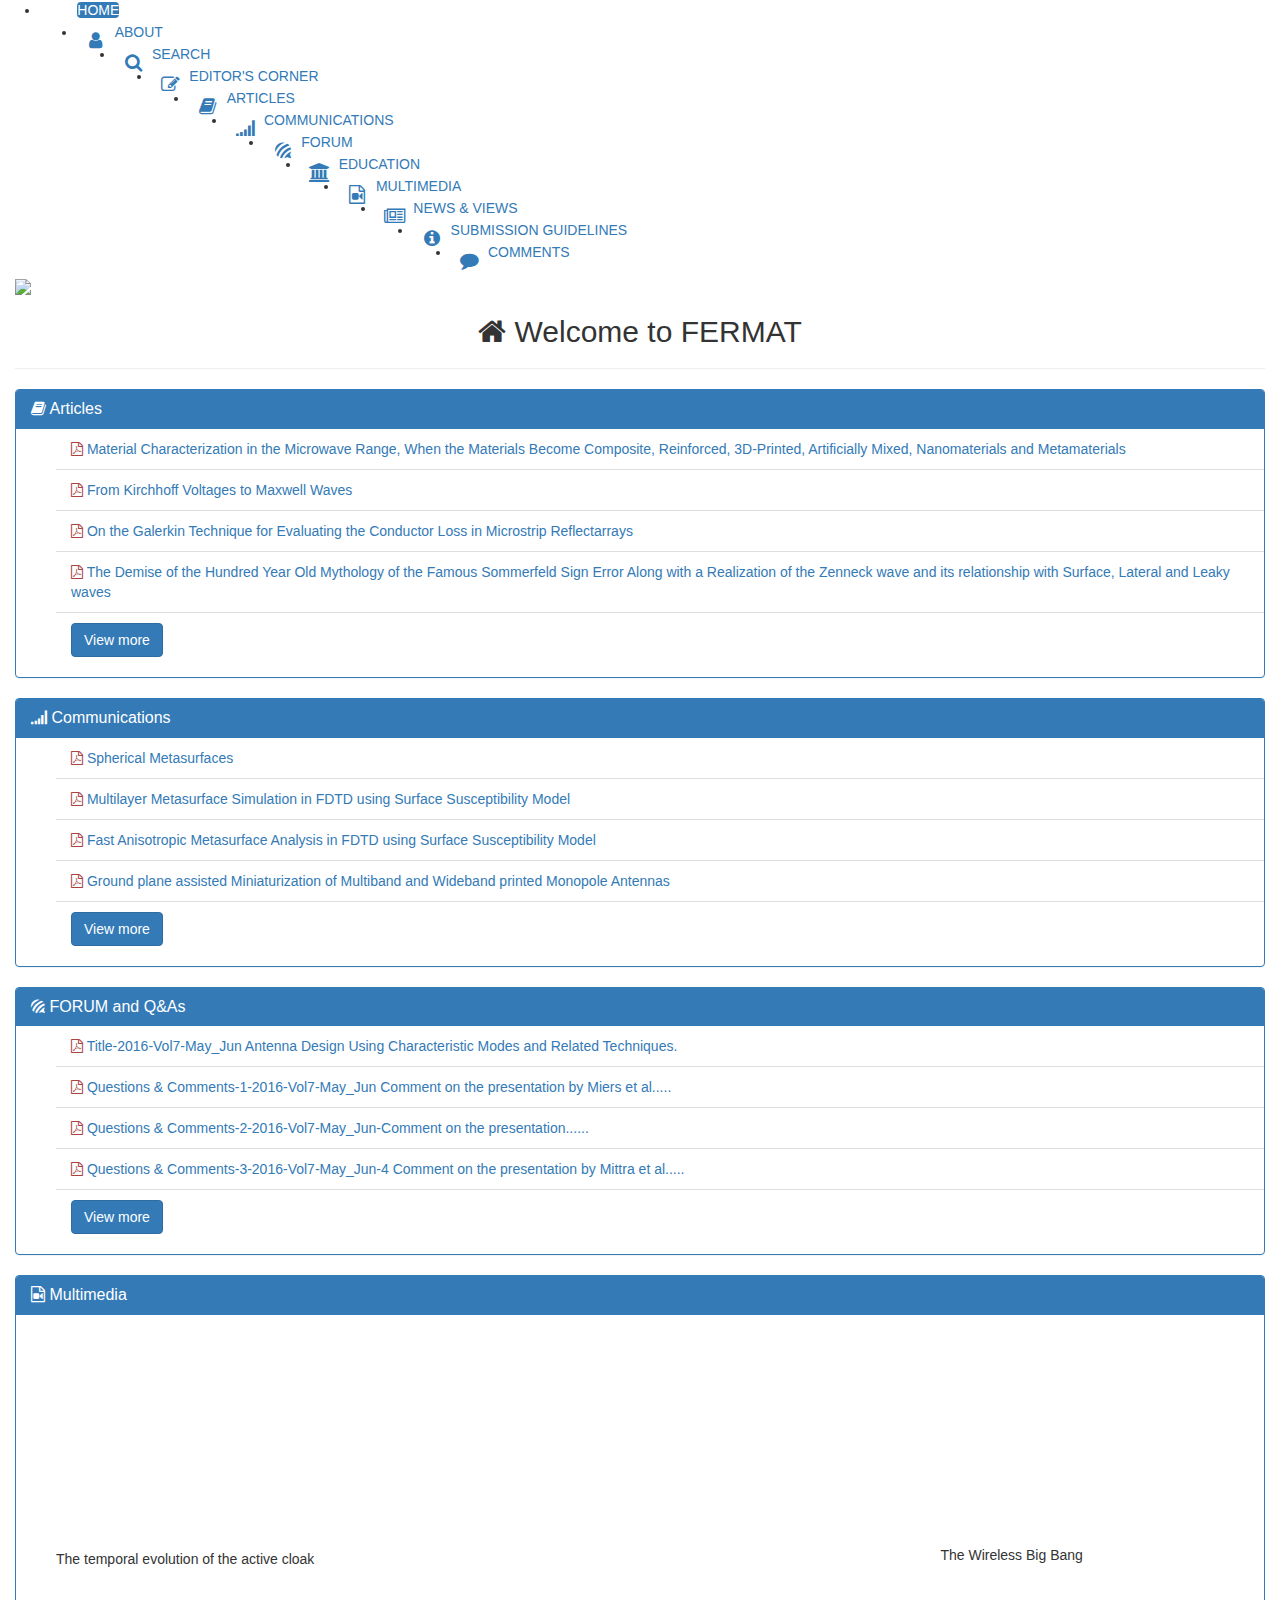
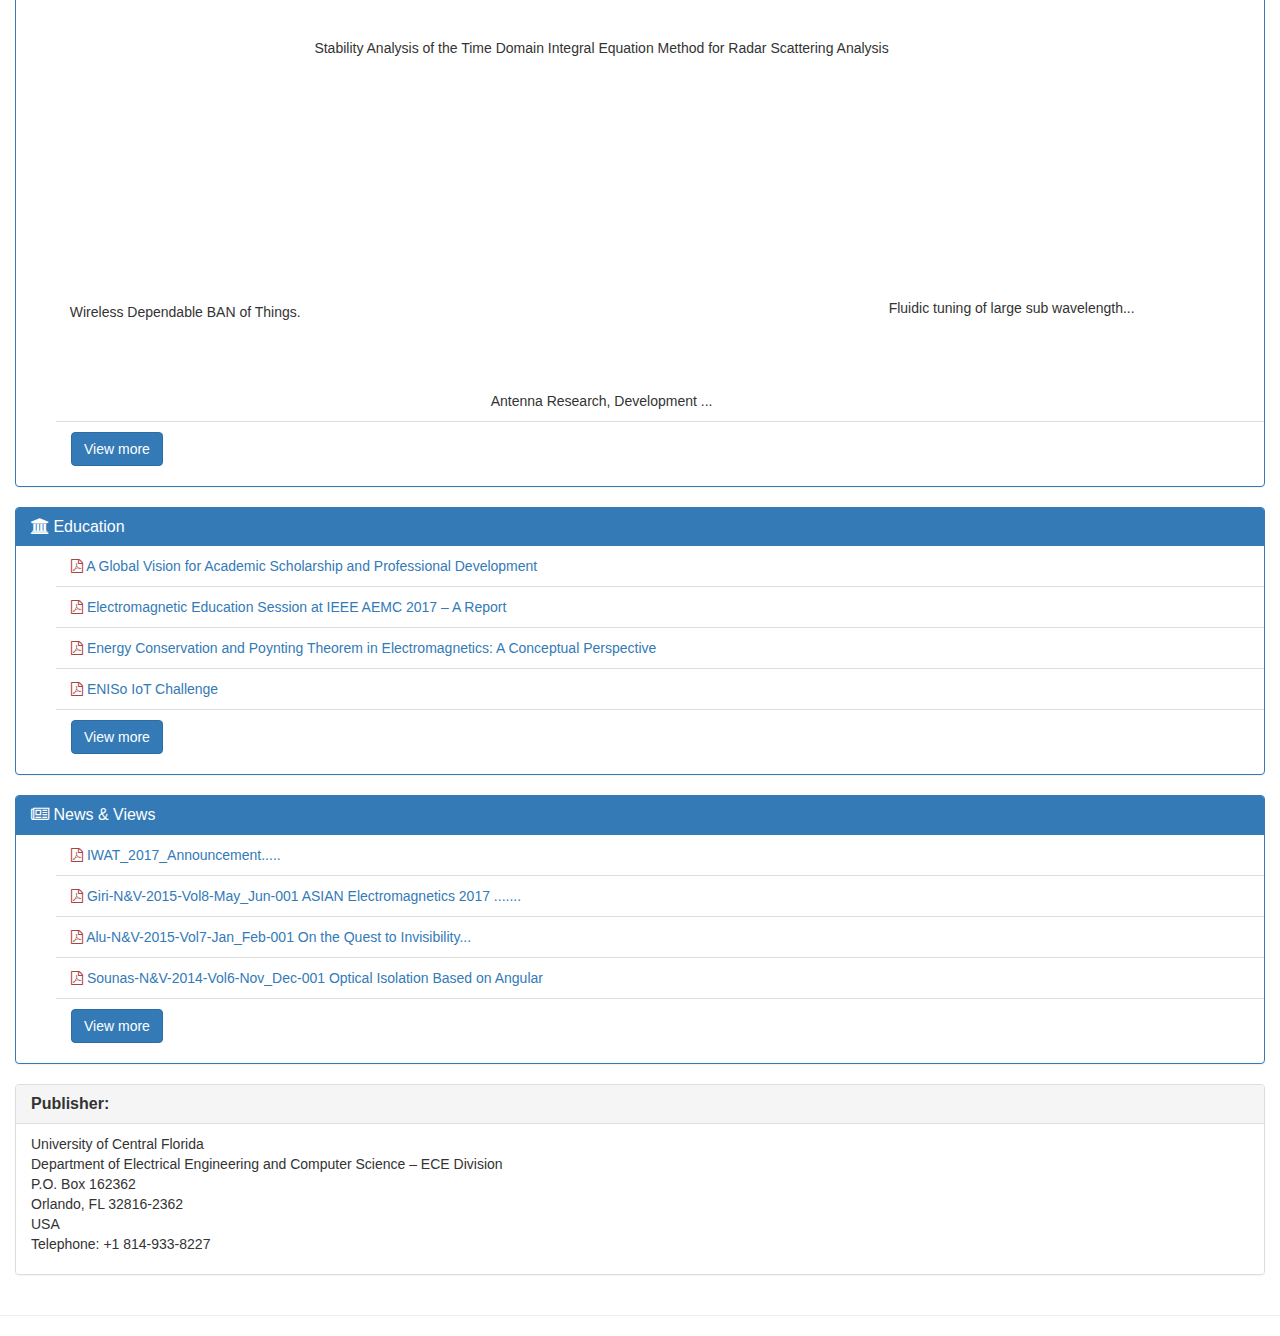
==== index.html @ 54c48429 "Update index.html" ====
<!doctype html>
<html lang="en">
  <head>
   <title>Home | Fermat</title>
   <link rel="stylesheet" href="https://maxcdn.bootstrapcdn.com/font-awesome/4.5.0/css/font-awesome.min.css">
   <link rel="stylesheet" href="https://maxcdn.bootstrapcdn.com/bootstrap/3.3.5/css/bootstrap.min.css">
   <link rel="stylesheet" href="/sample/css/style.css">
   <script src="https://cdnjs.cloudflare.com/ajax/libs/jquery/2.1.3/jquery.min.js"></script>
   <script src="https://maxcdn.bootstrapcdn.com/bootstrap/3.3.5/js/bootstrap.min.js"></script>

   <script>
    $(function(){
      $("#inc-side-nav").load("/sample/includes/side-nav.html"); 
	  $("#inc-top-nav").load("/sample/includes/top-nav.html");
	  $("#inc-footer").load("/sample/includes/footer.html");
	  
    });
  </script>	  
</head>

<body>
   <div id="inc-top-nav"></div>
   <div id="wrapper">
            <!-- Sidebar -->
      <div id="sidebar-wrapper">
         <ul class="sidebar-nav nav-pills nav-stacked" id="menu">
            <li class="active">
               <a href="#"><span class="fa-stack fa-lg pull-left"><i class="fa fa-dashboard fa-stack-1x "></i></span> HOME</a>
            </li>
            <li>
               <a href="#"><span class="fa-stack fa-lg pull-left"><i class="fa fa-user fa-stack-1x "></i></span>ABOUT</a>
            </li>
            <li>
               <a href="#"><span class="fa-stack fa-lg pull-left"><i class="fa fa-search fa-stack-1x "></i></span>SEARCH</a>
            </li>
            <li>
               <a href="#"> <span class="fa-stack fa-lg pull-left"><i class="fa fa-edit fa-stack-1x "></i></span>EDITOR'S CORNER</a>
            </li>
            <li>
               <a href="/sample/articles/"><span class="fa-stack fa-lg pull-left"><i class="fa fa-book fa-stack-1x "></i></span>ARTICLES</a>
            </li>
            <li>
               <a href="#"><span class="fa-stack fa-lg pull-left"><i class="fa fa-signal fa-stack-1x "></i></span>COMMUNICATIONS</a>
            </li>
            <li>
               <a href="#"><span class="fa-stack fa-lg pull-left"><i class="fa fa-forumbee fa-stack-1x "></i></span>FORUM</a>
            </li>
			<li>
               <a href="#"><span class="fa-stack fa-lg pull-left"><i class="fa fa-institution fa-stack-1x "></i></span>EDUCATION</a>
            </li>
			<li>
               <a href="#"><span class="fa-stack fa-lg pull-left"><i class="fa fa-file-video-o fa-stack-1x "></i></span>MULTIMEDIA</a>
            </li>
			<li>
               <a href="#"><span class="fa-stack fa-lg pull-left"><i class="fa fa-newspaper-o fa-stack-1x "></i></span>NEWS & VIEWS</a>
            </li>
			<li>
               <a href="#"><span class="fa-stack fa-lg pull-left"><i class="fa fa-info-circle fa-stack-1x "></i></span>SUBMISSION GUIDELINES</a>
            </li>
			<li>
               <a href="#"><span class="fa-stack fa-lg pull-left"><i class="fa fa-comment fa-stack-1x "></i></span>COMMENTS</a>
            </li>	
			
         </ul>
		
      </div>
      <!-- /#sidebar-wrapper -->
      <!-- Page Content -->
      <div id="page-content-wrapper">
         <div class="container-fluid xyz">
            <div class="row">
               <div class="col-lg-12 center-block text-center">                 
                  <img src="/sample/images/main-header.jpg" class="img-responsive center"/>
				   <h2 class="text-center"><i class="fa fa-home"></i> Welcome to FERMAT </h2>
				   <hr>
               </div>		   
			  
            </div>	

			<div class="row">
               <div class="col-lg-12">                 
				<div class="panel panel-primary panelBorderColor">
					<div class="panel-heading">
						<h1 class="panel-title"><span class="fa fa-book"></span> Articles</h1> 
					</div>
      
					<div class="list-group">					
						<ul>
							<li class="list-group-item"><i class="fa fa-file-pdf-o text-danger"></i> <a href="#">Material Characterization in the Microwave Range, When the Materials Become Composite, Reinforced, 3D-Printed, Artificially Mixed, Nanomaterials and Metamaterials</a></li>
							
							<li class="list-group-item"><i class="fa fa-file-pdf-o text-danger"></i> <a href="#">From Kirchhoff Voltages to Maxwell Waves</a></li>
							
							<li class="list-group-item"><i class="fa fa-file-pdf-o text-danger"></i> <a href="#">On the Galerkin Technique for Evaluating the Conductor Loss in Microstrip Reflectarrays</a></li>
							
							<li class="list-group-item"><i class="fa fa-file-pdf-o text-danger"></i> <a href="#">The Demise of the Hundred Year Old Mythology of the Famous Sommerfeld Sign Error Along with a Realization of the Zenneck wave and its relationship with Surface, Lateral and Leaky waves</a></li>
							
							<li class="list-group-item">
								<a href="#" class="btn btn-primary">View more</a>
							</li>
						</ul>
						
					</div>
				</div>
			   </div>
            </div>
			
			<div class="row">
               <div class="col-lg-12">                 
				<div class="panel panel-primary panelBorderColor">
					<div class="panel-heading">
						<h1 class="panel-title"><span class="fa fa-signal"></span> Communications</h1> 
					</div>
      
					<div class="list-group">					
						<ul>
							<li class="list-group-item"><i class="fa fa-file-pdf-o text-danger"></i> <a href="#">Spherical Metasurfaces</a></li>
							
							<li class="list-group-item"><i class="fa fa-file-pdf-o text-danger"></i> <a href="#">Multilayer Metasurface Simulation in FDTD using Surface Susceptibility Model</a></li>
							
							<li class="list-group-item"><i class="fa fa-file-pdf-o text-danger"></i> <a href="#">Fast Anisotropic Metasurface Analysis in FDTD using Surface Susceptibility Model</a></li>
							
							<li class="list-group-item"><i class="fa fa-file-pdf-o text-danger"></i> <a href="#">Ground plane assisted Miniaturization of Multiband and Wideband printed Monopole Antennas</a></li>
							
							<li class="list-group-item">
								<a class="btn btn-primary">View more</a>
							</li>
						</ul>
						
					</div>
				</div>
			   </div>
            </div>
			
			<div class="row">
               <div class="col-lg-12">                 
				<div class="panel panel-primary panelBorderColor">
					<div class="panel-heading">
						<h1 class="panel-title"><span class="fa fa-forumbee"></span> FORUM and Q&As</h1> 
					</div>
      
					<div class="list-group">					
						<ul>
							<li class="list-group-item"><i class="fa fa-file-pdf-o text-danger"></i> <a href="#">Title-2016-Vol7-May_Jun Antenna Design Using Characteristic Modes and Related Techniques.</a></li>
							
							<li class="list-group-item"><i class="fa fa-file-pdf-o text-danger"></i> <a href="#">Questions & Comments-1-2016-Vol7-May_Jun Comment on the presentation by Miers et al.....</a></li>
							
							<li class="list-group-item"><i class="fa fa-file-pdf-o text-danger"></i> <a href="#">Questions & Comments-2-2016-Vol7-May_Jun-Comment on the presentation......</a></li>
							
							<li class="list-group-item"><i class="fa fa-file-pdf-o text-danger"></i> <a href="#">Questions & Comments-3-2016-Vol7-May_Jun-4 Comment on the presentation by Mittra et al.....</a></li>
							
							<li class="list-group-item">
								<a class="btn btn-primary">View more</a>
							</li>
						</ul>
						
					</div>
				</div>
			   </div>
            </div>
			
			<div class="row">
               <div class="col-lg-12">                 
				<div class="panel panel-primary panelBorderColor">
					<div class="panel-heading">
						<h1 class="panel-title"><span class="fa fa-file-video-o"></span> Multimedia</h1> 
					</div>
      
					<div class="list-group">					
						<ul>
							<table>
								<tr>
									<td class="w-multimedia">
									<div class="embed-responsive embed-responsive-16by9">
										<iframe class="embed-responsive-item iframe-vid" src="https://www.youtube.com/embed/7t1hOnm6Vt0" allowfullscreen></iframe>
									</div>
									
									<p class="text-center">The temporal evolution of the active cloak</p>
									</td>
									
									<td class="w-multimedia">
									<div class="embed-responsive embed-responsive-16by9">
										<iframe class="embed-responsive-item iframe-vid" src="https://www.youtube.com/embed/tn6uRmQOqto" allowfullscreen></iframe>
									</div>
									
									<p class="text-center">Stability Analysis of the Time Domain Integral Equation Method for Radar Scattering Analysis</p>
									</td>
									
									<td class="w-multimedia">
									<div class="embed-responsive embed-responsive-16by9">
										<iframe class="embed-responsive-item iframe-vid" src="https://www.youtube.com/embed/TDu-PjO93_U" allowfullscreen></iframe>
									</div>
									
									<p class="text-center">The Wireless Big Bang</p>
									</td>
								</tr>
								
								<tr>
									<td class="w-multimedia">
									<div class="embed-responsive embed-responsive-16by9">
										<iframe class="embed-responsive-item iframe-vid" src="https://www.youtube.com/embed/S6xSAbGxc9M" allowfullscreen></iframe>
									</div>
									
									<p class="text-center">Wireless Dependable BAN of Things.</p>
									</td>
									
									<td class="w-multimedia">
									<div class="embed-responsive embed-responsive-16by9">
										<iframe class="embed-responsive-item iframe-vid" src="https://www.youtube.com/embed/JWnOXfRK3ko" allowfullscreen></iframe>
									</div>
									
									<p class="text-center">Antenna Research, Development ...</p>
									</td>
									
									<td class="w-multimedia">
									<div class="embed-responsive embed-responsive-16by9">
										<iframe class="embed-responsive-item iframe-vid" src="https://www.youtube.com/embed/tjZSQ34Ih3w" allowfullscreen></iframe>
									</div>
									
									<p class="text-center">Fluidic tuning of large sub wavelength...</p>
									</td>
								</tr>								
							</table>																		
							
							<li class="list-group-item">
								<a class="btn btn-primary">View more</a>
							</li>
						</ul>
						
					</div>
				</div>
			   </div>
            </div>
			
			<div class="row">
               <div class="col-lg-12">                 
				<div class="panel panel-primary panelBorderColor">
					<div class="panel-heading">
						<h1 class="panel-title"><span class="fa fa-institution"></span> Education</h1> 
					</div>
      
					<div class="list-group">					
						<ul>
							<li class="list-group-item"><i class="fa fa-file-pdf-o text-danger"></i> <a href="#">A Global Vision for Academic Scholarship and Professional Development</a></li>
							
							<li class="list-group-item"><i class="fa fa-file-pdf-o text-danger"></i> <a href="#">Electromagnetic Education Session at IEEE AEMC 2017 – A Report</a></li>
							
							<li class="list-group-item"><i class="fa fa-file-pdf-o text-danger"></i> <a href="#">Energy Conservation and Poynting Theorem in Electromagnetics: A Conceptual Perspective</a></li>
							
							<li class="list-group-item"><i class="fa fa-file-pdf-o text-danger"></i> <a href="#">ENISo IoT Challenge</a></li>
							
							<li class="list-group-item">
								<a class="btn btn-primary">View more</a>
							</li>
						</ul>
						
					</div>
				</div>
			   </div>
            </div>
			
			<div class="row">
               <div class="col-lg-12">                 
				<div class="panel panel-primary panelBorderColor">
					<div class="panel-heading">
						<h1 class="panel-title"><span class="fa fa-newspaper-o"></span> News & Views</h1> 
					</div>
      
					<div class="list-group">					
						<ul>
							<li class="list-group-item"><i class="fa fa-file-pdf-o text-danger"></i> <a href="#">IWAT_2017_Announcement.....</a></li>
							
							<li class="list-group-item"><i class="fa fa-file-pdf-o text-danger"></i> <a href="#">Giri-N&V-2015-Vol8-May_Jun-001 ASIAN Electromagnetics 2017 .......</a></li>
							
							<li class="list-group-item"><i class="fa fa-file-pdf-o text-danger"></i> <a href="#">Alu-N&V-2015-Vol7-Jan_Feb-001 On the Quest to Invisibility...</a></li>
							
							<li class="list-group-item"><i class="fa fa-file-pdf-o text-danger"></i> <a href="#">Sounas-N&V-2014-Vol6-Nov_Dec-001 Optical Isolation Based on Angular</a></li>
							
							<li class="list-group-item">
								<a class="btn btn-primary">View more</a>
							</li>
						</ul>
						
					</div>
				</div>
			   </div>
            </div>
			
			<div class="row">
               <div class="col-lg-12">                 
				<div class="panel panel-default">
					<div class="panel-heading">
						<h1 class="panel-title"> <strong>Publisher:</strong></h1> 
					</div>
      
					<div class="list-group">
					<li class="list-group-item">					
						<p>University of Central Florida <br>
						Department of Electrical Engineering and Computer Science – ECE Division <br>
						P.O. Box 162362 <br>
						Orlando, FL 32816-2362 <br>
						USA <br>
						Telephone: +1 814-933-8227 <br>
						</p>
					</li>
					</div>
				</div>
			   </div>
			</div>
			
            </div>
         </div>		 
		 
		 <hr>		 
      </div>
      <!-- /#page-content-wrapper -->
	  
	   <div id="inc-footer"></div>
   </div>
   <!-- /#wrapper -->
   <!-- jQuery -->

</body>
   <script>	
   $("#menu-toggle").click(function(e) {
   e.preventDefault();
   $("#wrapper").toggleClass("toggled");
});
$("#menu-toggle-2").click(function(e) {
   e.preventDefault();
   $("#wrapper").toggleClass("toggled-2");
   $('#menu ul').hide();
});

function initMenu() {
   $('#menu ul').hide();
   $('#menu ul').children('.current').parent().show();
   //$('#menu ul:first').show();
   $('#menu li a').click(
      function() {
         var checkElement = $(this).next();
         if ((checkElement.is('ul')) && (checkElement.is(':visible'))) {
            return false;
         }
         if ((checkElement.is('ul')) && (!checkElement.is(':visible'))) {
            $('#menu ul:visible').slideUp('normal');
            checkElement.slideDown('normal');
            return false;
         }
      }
   );
}
$(document).ready(function() {
   initMenu();
});
   </script>
</html>
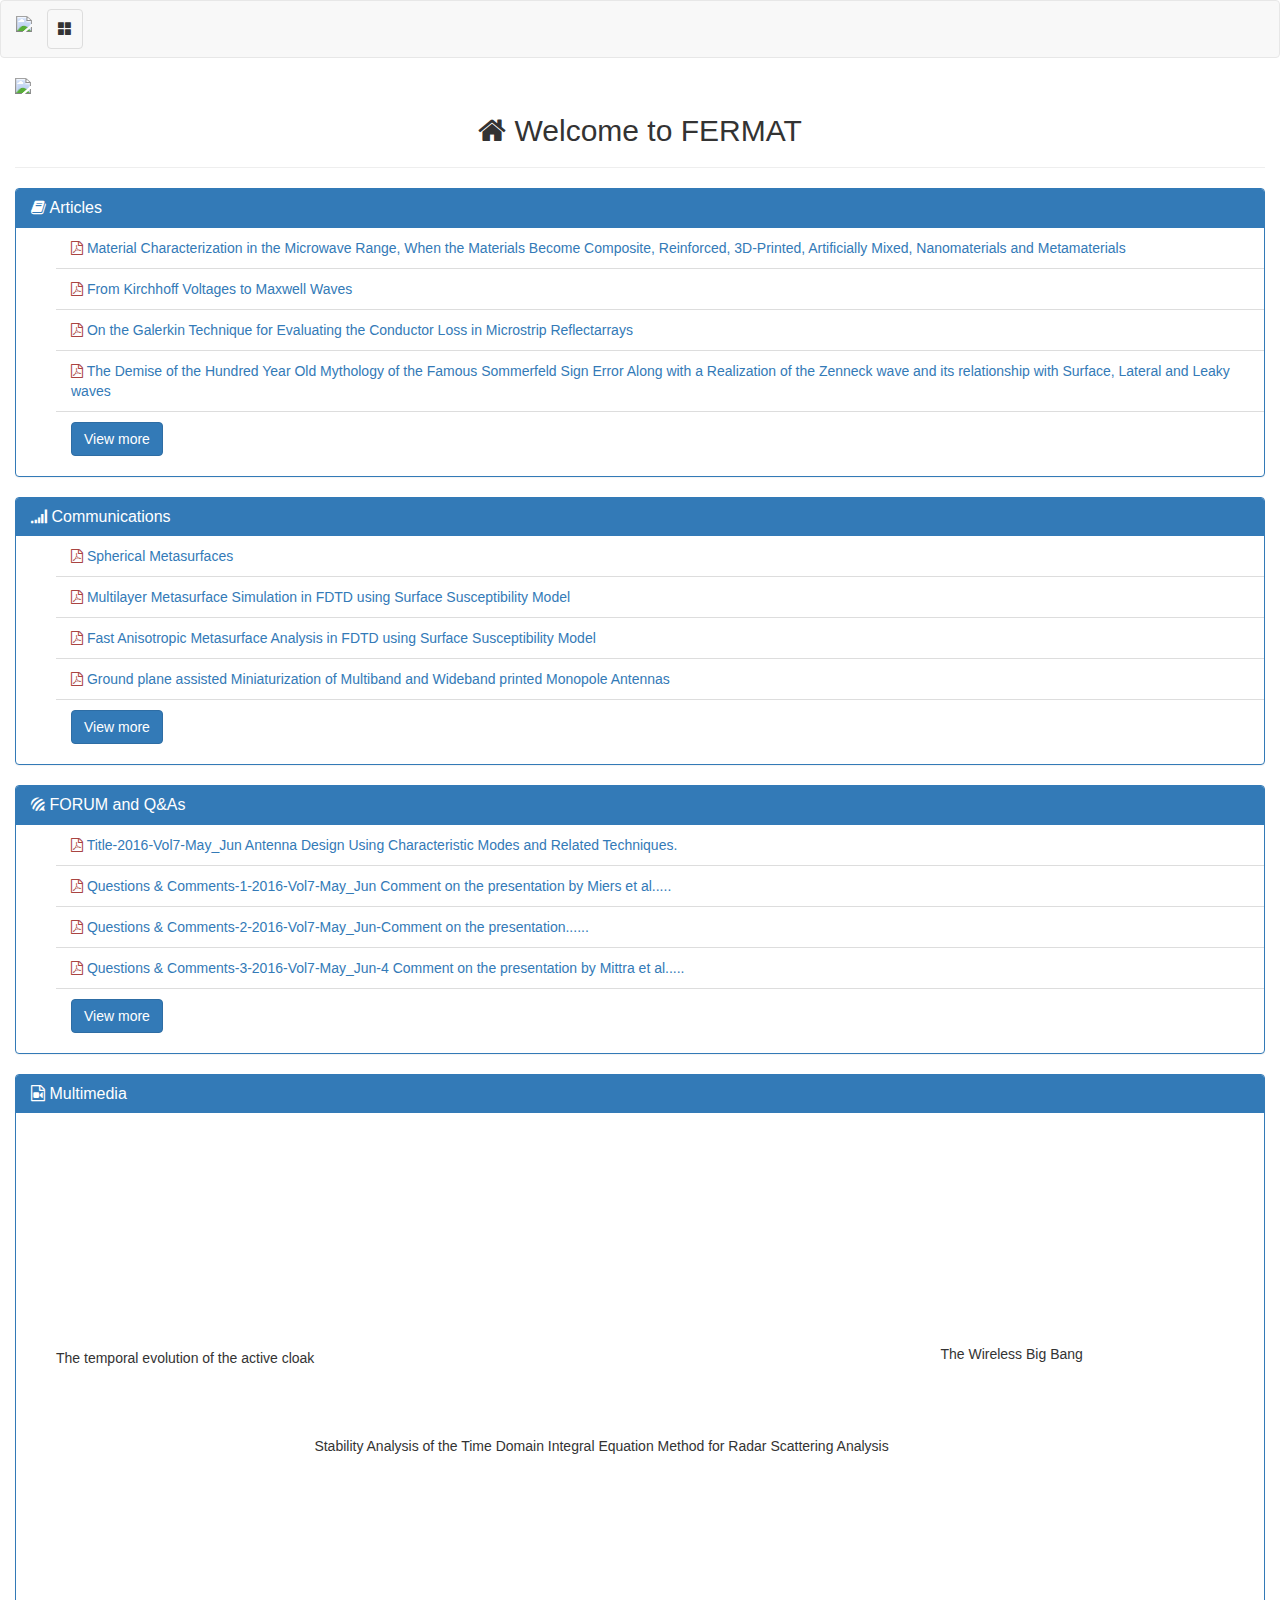
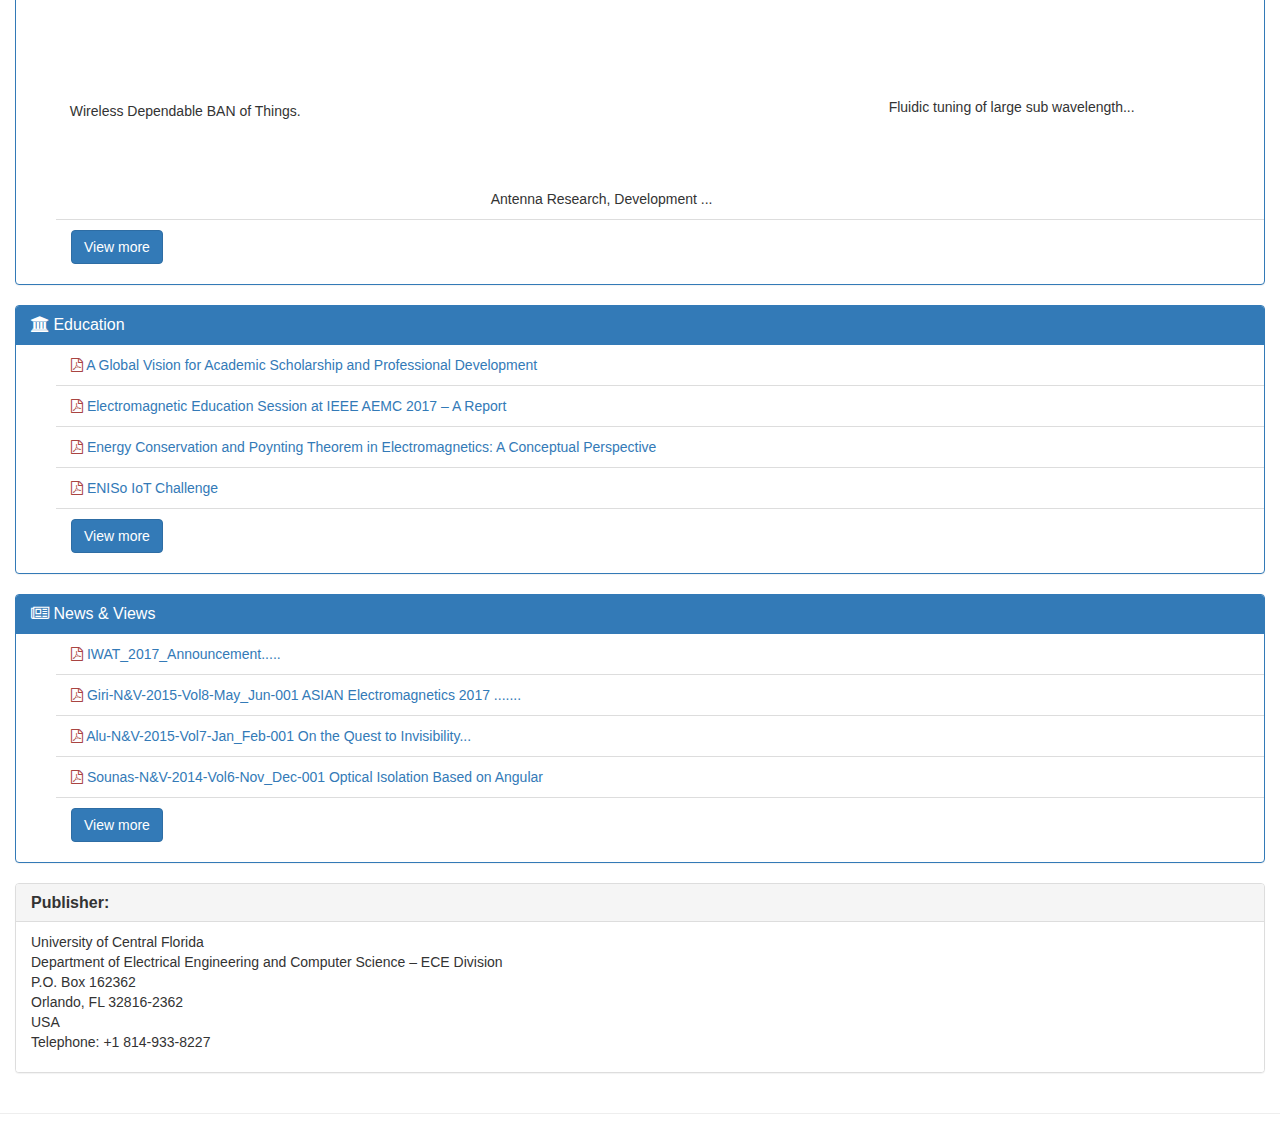
==== commit 76a16de4: "Update index.html" ====
--- a/index.html
+++ b/index.html
@@ -6,66 +6,40 @@
    <link rel="stylesheet" href="https://maxcdn.bootstrapcdn.com/font-awesome/4.5.0/css/font-awesome.min.css">
    <link rel="stylesheet" href="https://maxcdn.bootstrapcdn.com/bootstrap/3.3.5/css/bootstrap.min.css">
    <link rel="stylesheet" href="/sample/css/style.css">
-   <script src="https://cdnjs.cloudflare.com/ajax/libs/jquery/2.1.3/jquery.min.js"></script>
-   <script src="https://maxcdn.bootstrapcdn.com/bootstrap/3.3.5/js/bootstrap.min.js"></script>
+   <script src="/sample/js/jquery.min.js"></script>
+   <script src="/sample/js/js/bootstrap.min.js"></script>
 
    <script>
     $(function(){
-      $("#inc-side-nav").load("/sample/includes/side-nav.html"); 
-	  $("#inc-top-nav").load("/sample/includes/top-nav.html");
-	  $("#inc-footer").load("/sample/includes/footer.html");
-	  
+	  $("#inc-side-nav").load("/sample/includes/side-nav.html"); 
+	  $("#inc-footer").load("/sample/includes/footer.html");	  
     });
   </script>	  
 </head>
 
 <body>
-   <div id="inc-top-nav"></div>
+      <nav class="navbar navbar-default no-margin">
+      <!-- Brand and toggle get grouped for better mobile display -->
+      <div class="navbar-header fixed-brand">
+         <button type="button" class="navbar-toggle collapsed" data-toggle="collapse" id="menu-toggle">
+<span class="glyphicon glyphicon-th-large" aria-hidden="true"></span>
+</button>
+         <a class="navbar-brand" href="/sample/"><img class="logo-img" src="/sample/images/logo.jpg"/></a>
+      </div>
+      <!-- navbar-header-->
+      <div class="collapse navbar-collapse" id="bs-example-navbar-collapse-1">
+         <ul class="nav navbar-nav">
+            <li class="active">
+               <button class="navbar-toggle collapse in" data-toggle="collapse" id="menu-toggle-2"> <span class="glyphicon glyphicon-th-large" aria-hidden="true"></span>
+               </button>
+            </li>
+			
+         </ul>
+      </div>
+      <!-- bs-example-navbar-collapse-1 -->
+   </nav>
    <div id="wrapper">
-            <!-- Sidebar -->
-      <div id="sidebar-wrapper">
-         <ul class="sidebar-nav nav-pills nav-stacked" id="menu">
-            <li class="active">
-               <a href="#"><span class="fa-stack fa-lg pull-left"><i class="fa fa-dashboard fa-stack-1x "></i></span> HOME</a>
-            </li>
-            <li>
-               <a href="#"><span class="fa-stack fa-lg pull-left"><i class="fa fa-user fa-stack-1x "></i></span>ABOUT</a>
-            </li>
-            <li>
-               <a href="#"><span class="fa-stack fa-lg pull-left"><i class="fa fa-search fa-stack-1x "></i></span>SEARCH</a>
-            </li>
-            <li>
-               <a href="#"> <span class="fa-stack fa-lg pull-left"><i class="fa fa-edit fa-stack-1x "></i></span>EDITOR'S CORNER</a>
-            </li>
-            <li>
-               <a href="/sample/articles/"><span class="fa-stack fa-lg pull-left"><i class="fa fa-book fa-stack-1x "></i></span>ARTICLES</a>
-            </li>
-            <li>
-               <a href="#"><span class="fa-stack fa-lg pull-left"><i class="fa fa-signal fa-stack-1x "></i></span>COMMUNICATIONS</a>
-            </li>
-            <li>
-               <a href="#"><span class="fa-stack fa-lg pull-left"><i class="fa fa-forumbee fa-stack-1x "></i></span>FORUM</a>
-            </li>
-			<li>
-               <a href="#"><span class="fa-stack fa-lg pull-left"><i class="fa fa-institution fa-stack-1x "></i></span>EDUCATION</a>
-            </li>
-			<li>
-               <a href="#"><span class="fa-stack fa-lg pull-left"><i class="fa fa-file-video-o fa-stack-1x "></i></span>MULTIMEDIA</a>
-            </li>
-			<li>
-               <a href="#"><span class="fa-stack fa-lg pull-left"><i class="fa fa-newspaper-o fa-stack-1x "></i></span>NEWS & VIEWS</a>
-            </li>
-			<li>
-               <a href="#"><span class="fa-stack fa-lg pull-left"><i class="fa fa-info-circle fa-stack-1x "></i></span>SUBMISSION GUIDELINES</a>
-            </li>
-			<li>
-               <a href="#"><span class="fa-stack fa-lg pull-left"><i class="fa fa-comment fa-stack-1x "></i></span>COMMENTS</a>
-            </li>	
-			
-         </ul>
-		
-      </div>
-      <!-- /#sidebar-wrapper -->
+      <div id="inc-side-nav"></div>      
       <!-- Page Content -->
       <div id="page-content-wrapper">
          <div class="container-fluid xyz">
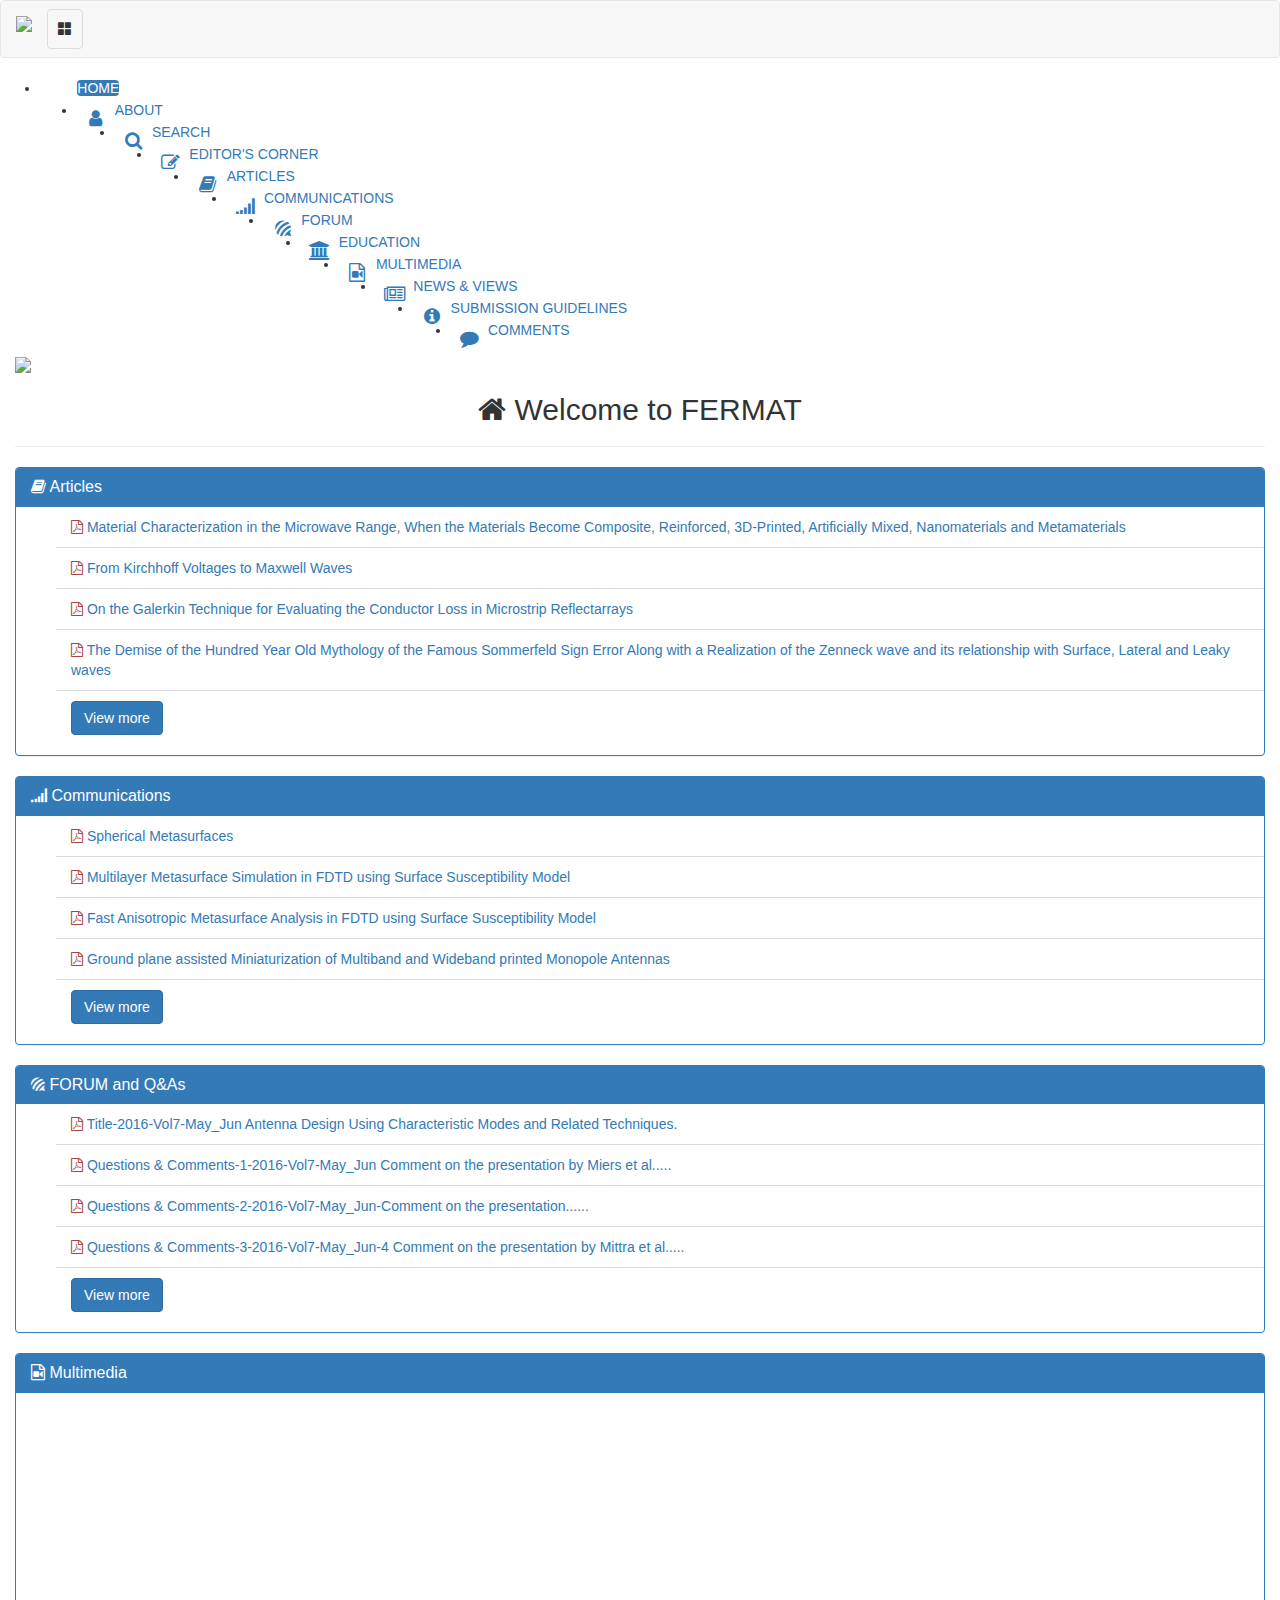
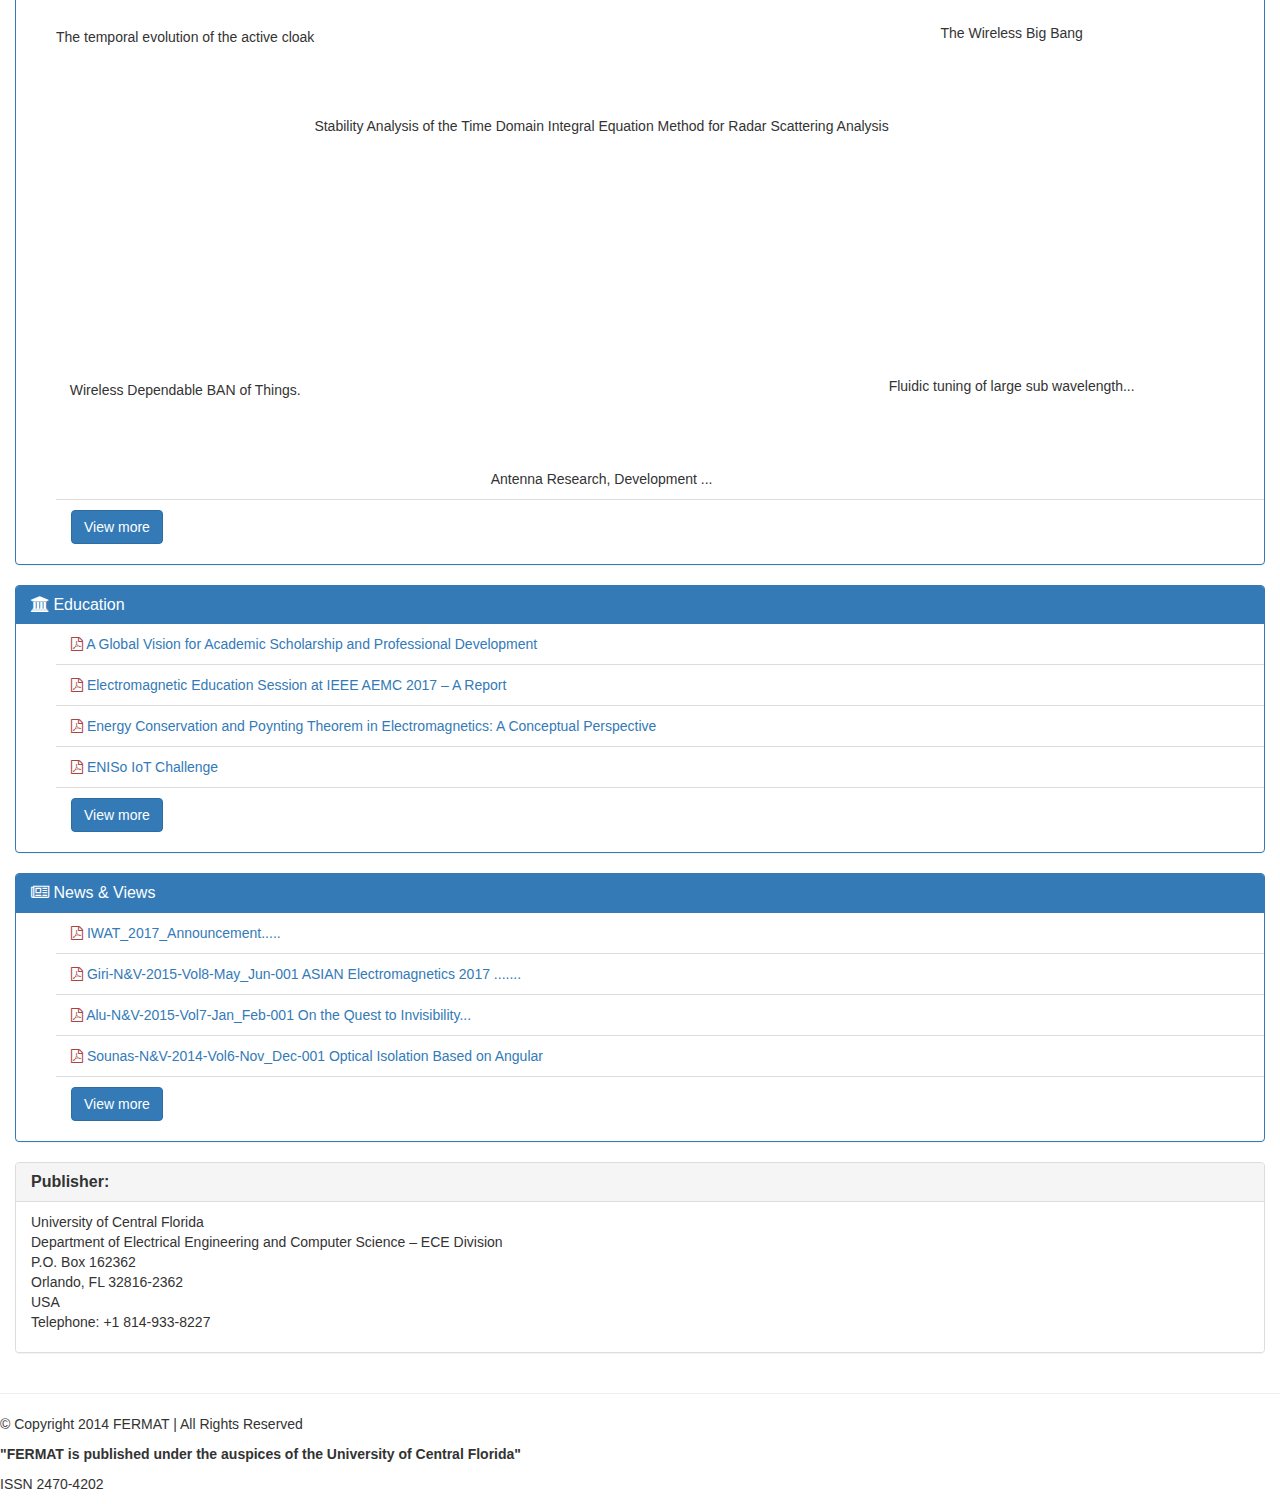
==== commit 5c157b6b: "Update index.html" ====
--- a/index.html
+++ b/index.html
@@ -7,14 +7,7 @@
    <link rel="stylesheet" href="https://maxcdn.bootstrapcdn.com/bootstrap/3.3.5/css/bootstrap.min.css">
    <link rel="stylesheet" href="/sample/css/style.css">
    <script src="/sample/js/jquery.min.js"></script>
-   <script src="/sample/js/js/bootstrap.min.js"></script>
-
-   <script>
-    $(function(){
-	  $("#inc-side-nav").load("/sample/includes/side-nav.html"); 
-	  $("#inc-footer").load("/sample/includes/footer.html");	  
-    });
-  </script>	  
+   <script src="/sample/js/bootstrap.min.js"></script>  
 </head>
 
 <body>
@@ -39,7 +32,50 @@
       <!-- bs-example-navbar-collapse-1 -->
    </nav>
    <div id="wrapper">
-      <div id="inc-side-nav"></div>      
+      <!-- Sidebar -->
+      <div id="sidebar-wrapper">
+         <ul class="sidebar-nav nav-pills nav-stacked" id="menu">
+            <li class="active">
+               <a href="/sample/"><span class="fa-stack fa-lg pull-left"><i class="fa fa-dashboard fa-stack-1x "></i></span> HOME</a>
+            </li>
+            <li>
+               <a href="/sample/about/"><span class="fa-stack fa-lg pull-left"><i class="fa fa-user fa-stack-1x "></i></span>ABOUT</a>
+            </li>
+            <li>
+               <a href="#"><span class="fa-stack fa-lg pull-left"><i class="fa fa-search fa-stack-1x "></i></span>SEARCH</a>
+            </li>
+            <li>
+               <a href="#"> <span class="fa-stack fa-lg pull-left"><i class="fa fa-edit fa-stack-1x "></i></span>EDITOR'S CORNER</a>
+            </li>
+            <li>
+               <a href="/sample/articles/"><span class="fa-stack fa-lg pull-left"><i class="fa fa-book fa-stack-1x "></i></span>ARTICLES</a>
+            </li>
+            <li>
+               <a href="/sample/communications/"><span class="fa-stack fa-lg pull-left"><i class="fa fa-signal fa-stack-1x "></i></span>COMMUNICATIONS</a>
+            </li>
+            <li>
+               <a href="/sample/forum/"><span class="fa-stack fa-lg pull-left"><i class="fa fa-forumbee fa-stack-1x "></i></span>FORUM</a>
+            </li>
+	    <li>
+               <a href="/sample/education/"><span class="fa-stack fa-lg pull-left"><i class="fa fa-institution fa-stack-1x "></i></span>EDUCATION</a>
+            </li>
+	    <li>
+               <a href="/sample/multimedia/"><span class="fa-stack fa-lg pull-left"><i class="fa fa-file-video-o fa-stack-1x "></i></span>MULTIMEDIA</a>
+            </li>
+	    <li>
+               <a href="/sample/news/"><span class="fa-stack fa-lg pull-left"><i class="fa fa-newspaper-o fa-stack-1x "></i></span>NEWS & VIEWS</a>
+            </li>
+	    <li>
+               <a href="/sample/guidelines/"><span class="fa-stack fa-lg pull-left"><i class="fa fa-info-circle fa-stack-1x "></i></span>SUBMISSION GUIDELINES</a>
+            </li>
+	    <li>
+               <a href="#"><span class="fa-stack fa-lg pull-left"><i class="fa fa-comment fa-stack-1x "></i></span>COMMENTS</a>
+            </li>	
+			
+         </ul>
+		
+      </div>
+      <!-- /#sidebar-wrapper -->    
       <!-- Page Content -->
       <div id="page-content-wrapper">
          <div class="container-fluid xyz">
@@ -70,7 +106,7 @@
 							<li class="list-group-item"><i class="fa fa-file-pdf-o text-danger"></i> <a href="#">The Demise of the Hundred Year Old Mythology of the Famous Sommerfeld Sign Error Along with a Realization of the Zenneck wave and its relationship with Surface, Lateral and Leaky waves</a></li>
 							
 							<li class="list-group-item">
-								<a href="#" class="btn btn-primary">View more</a>
+								<a href="/sample/articles/" class="btn btn-primary">View more</a>
 							</li>
 						</ul>
 						
@@ -97,7 +133,7 @@
 							<li class="list-group-item"><i class="fa fa-file-pdf-o text-danger"></i> <a href="#">Ground plane assisted Miniaturization of Multiband and Wideband printed Monopole Antennas</a></li>
 							
 							<li class="list-group-item">
-								<a class="btn btn-primary">View more</a>
+								<a href="/sample/communications/" class="btn btn-primary">View more</a>
 							</li>
 						</ul>
 						
@@ -124,7 +160,7 @@
 							<li class="list-group-item"><i class="fa fa-file-pdf-o text-danger"></i> <a href="#">Questions & Comments-3-2016-Vol7-May_Jun-4 Comment on the presentation by Mittra et al.....</a></li>
 							
 							<li class="list-group-item">
-								<a class="btn btn-primary">View more</a>
+								<a href="/sample/forum/" class="btn btn-primary">View more</a>
 							</li>
 						</ul>
 						
@@ -197,7 +233,7 @@
 							</table>																		
 							
 							<li class="list-group-item">
-								<a class="btn btn-primary">View more</a>
+								<a href="/sample/multimedia/" class="btn btn-primary">View more</a>
 							</li>
 						</ul>
 						
@@ -224,7 +260,7 @@
 							<li class="list-group-item"><i class="fa fa-file-pdf-o text-danger"></i> <a href="#">ENISo IoT Challenge</a></li>
 							
 							<li class="list-group-item">
-								<a class="btn btn-primary">View more</a>
+								<a href="/sample/education/" class="btn btn-primary">View more</a>
 							</li>
 						</ul>
 						
@@ -251,7 +287,7 @@
 							<li class="list-group-item"><i class="fa fa-file-pdf-o text-danger"></i> <a href="#">Sounas-N&V-2014-Vol6-Nov_Dec-001 Optical Isolation Based on Angular</a></li>
 							
 							<li class="list-group-item">
-								<a class="btn btn-primary">View more</a>
+								<a href="/sample/news/" class="btn btn-primary">View more</a>
 							</li>
 						</ul>
 						
@@ -289,7 +325,11 @@
       </div>
       <!-- /#page-content-wrapper -->
 	  
-	   <div id="inc-footer"></div>
+	   <div class="footer">                     
+        <p> &copy; Copyright 2014 FERMAT | All Rights Reserved</p>
+		<p><strong>"FERMAT is published under the auspices of the University of Central Florida"</strong></p>
+		<p>ISSN 2470-4202</p>       
+      </div>
    </div>
    <!-- /#wrapper -->
    <!-- jQuery -->
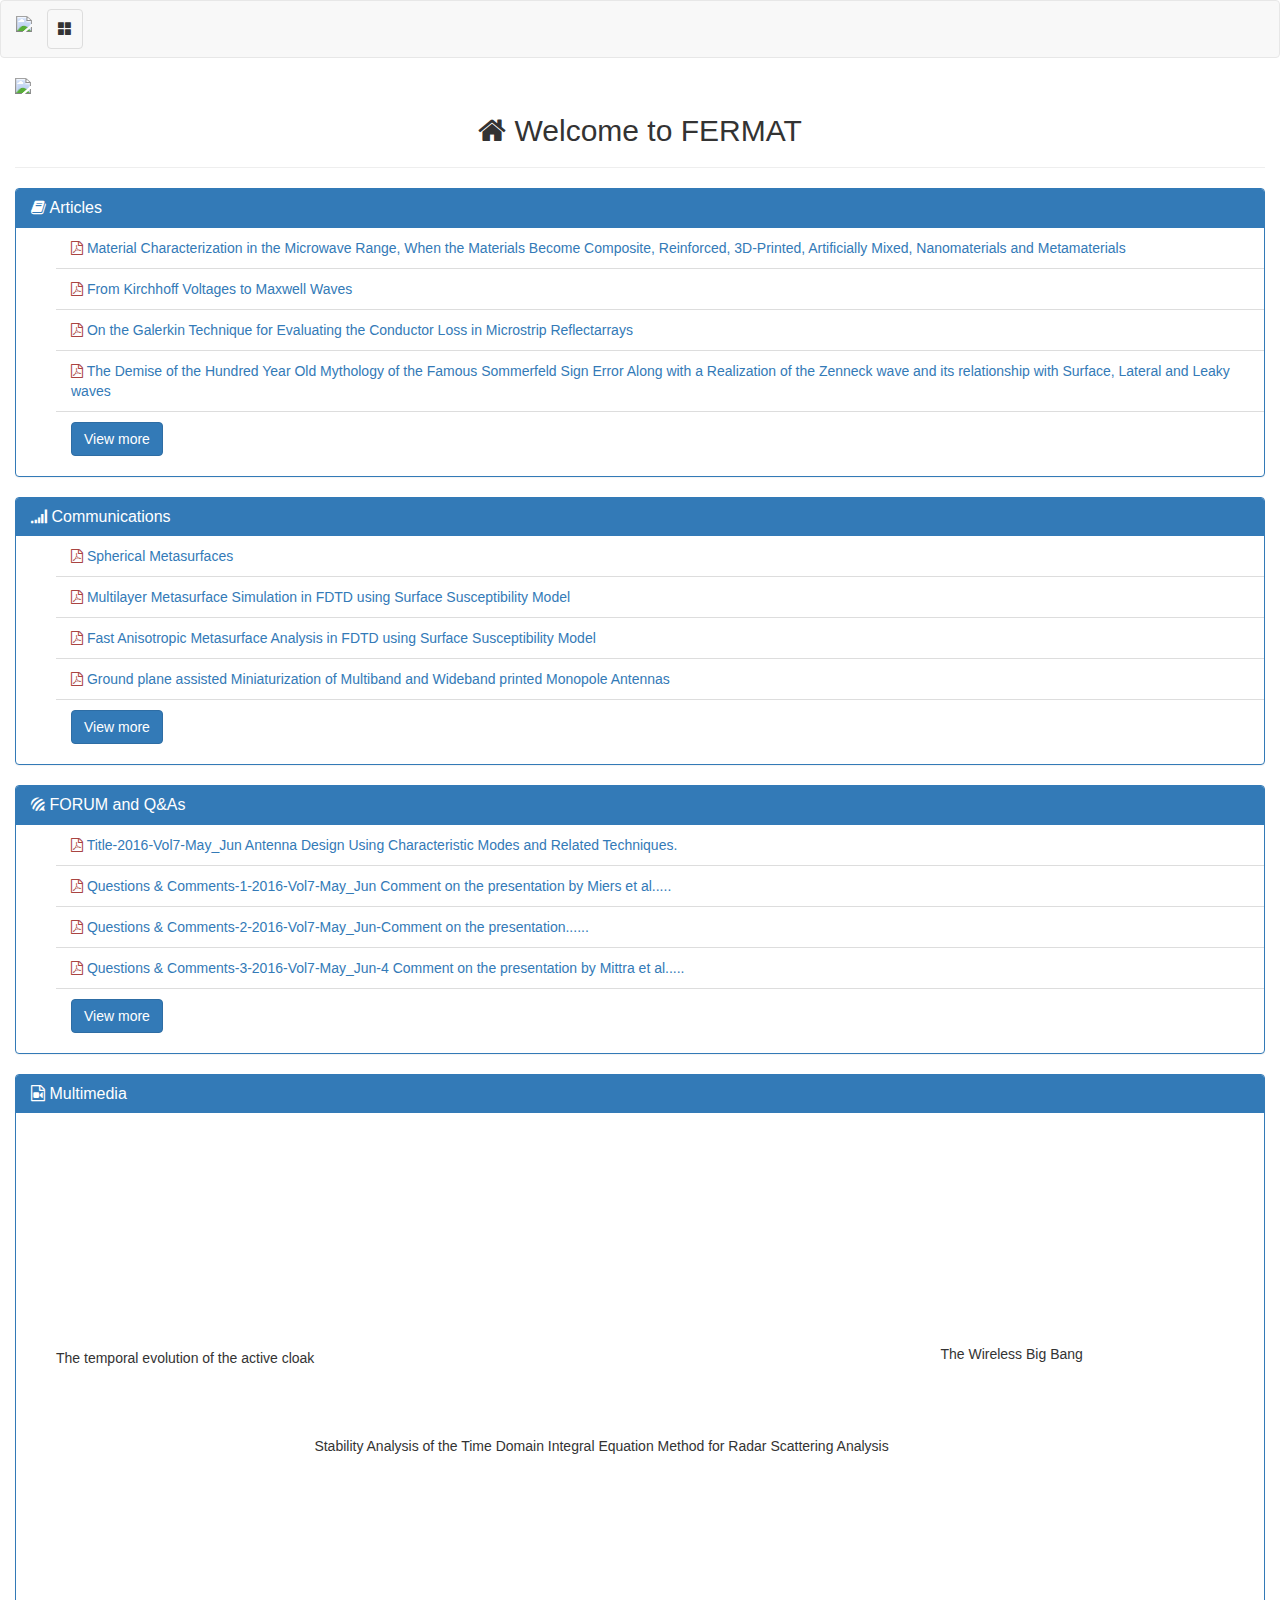
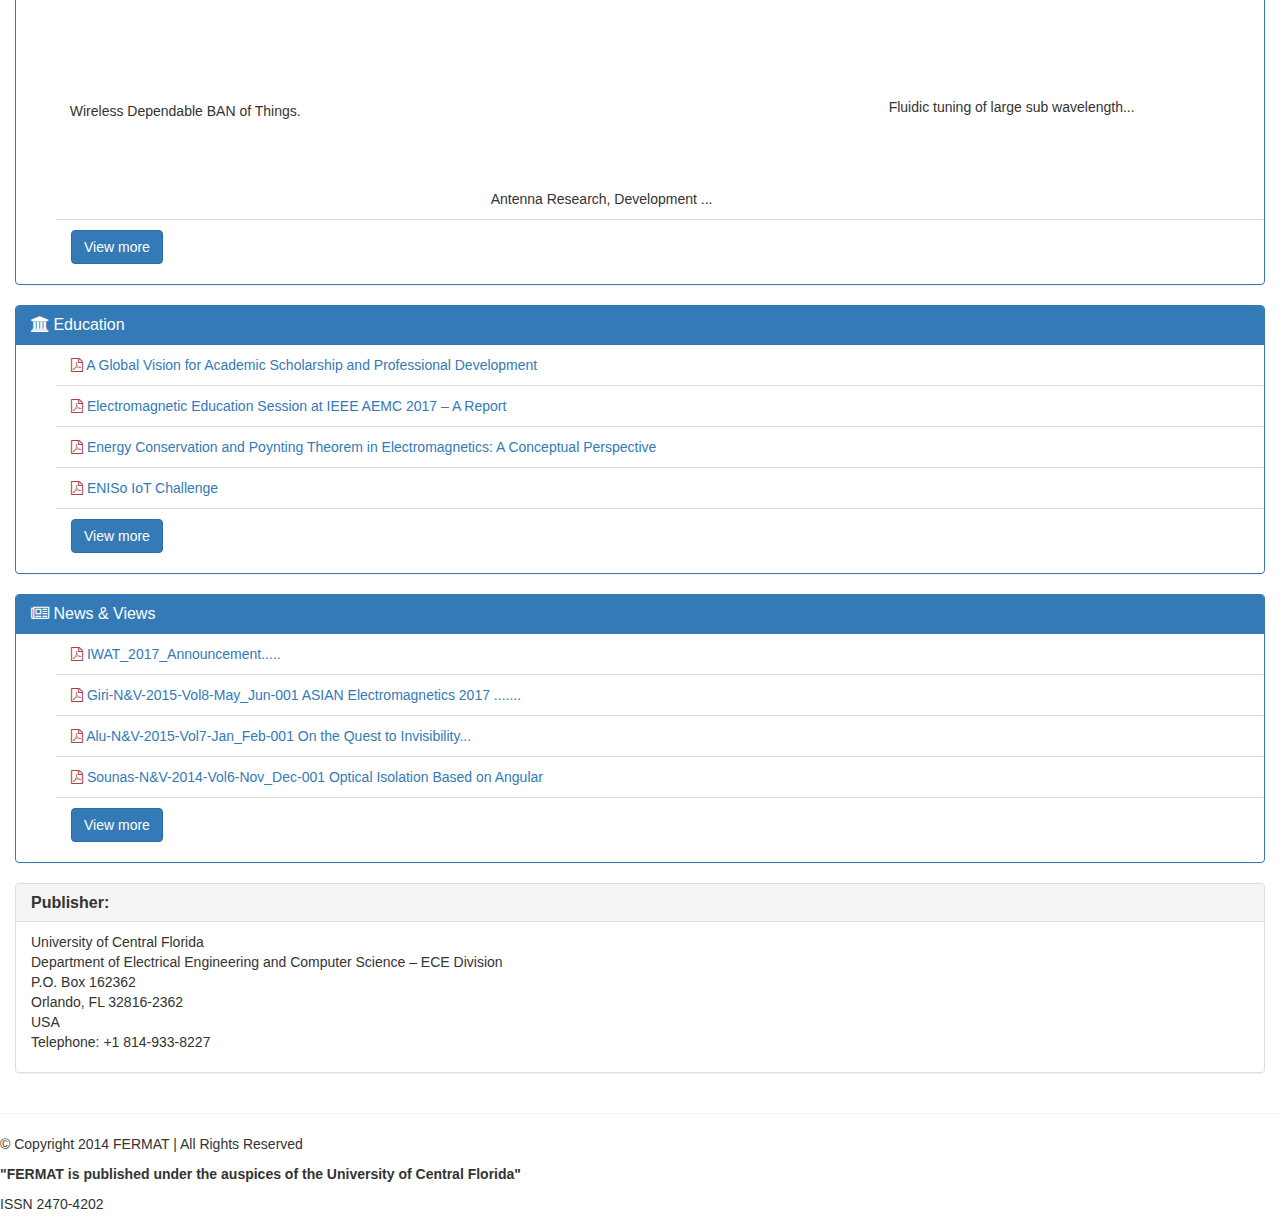
==== commit 1e05912d: "Update index.html" ====
--- a/index.html
+++ b/index.html
@@ -8,6 +8,11 @@
    <link rel="stylesheet" href="/sample/css/style.css">
    <script src="/sample/js/jquery.min.js"></script>
    <script src="/sample/js/bootstrap.min.js"></script>  
+   <script>
+    $(function(){
+	  $("#inc-side-nav").load("/sample/includes/side-nav.html");  
+    });
+  </script>	  
 </head>
 
 <body>
@@ -32,50 +37,8 @@
       <!-- bs-example-navbar-collapse-1 -->
    </nav>
    <div id="wrapper">
-      <!-- Sidebar -->
-      <div id="sidebar-wrapper">
-         <ul class="sidebar-nav nav-pills nav-stacked" id="menu">
-            <li class="active">
-               <a href="/sample/"><span class="fa-stack fa-lg pull-left"><i class="fa fa-dashboard fa-stack-1x "></i></span> HOME</a>
-            </li>
-            <li>
-               <a href="/sample/about/"><span class="fa-stack fa-lg pull-left"><i class="fa fa-user fa-stack-1x "></i></span>ABOUT</a>
-            </li>
-            <li>
-               <a href="#"><span class="fa-stack fa-lg pull-left"><i class="fa fa-search fa-stack-1x "></i></span>SEARCH</a>
-            </li>
-            <li>
-               <a href="#"> <span class="fa-stack fa-lg pull-left"><i class="fa fa-edit fa-stack-1x "></i></span>EDITOR'S CORNER</a>
-            </li>
-            <li>
-               <a href="/sample/articles/"><span class="fa-stack fa-lg pull-left"><i class="fa fa-book fa-stack-1x "></i></span>ARTICLES</a>
-            </li>
-            <li>
-               <a href="/sample/communications/"><span class="fa-stack fa-lg pull-left"><i class="fa fa-signal fa-stack-1x "></i></span>COMMUNICATIONS</a>
-            </li>
-            <li>
-               <a href="/sample/forum/"><span class="fa-stack fa-lg pull-left"><i class="fa fa-forumbee fa-stack-1x "></i></span>FORUM</a>
-            </li>
-	    <li>
-               <a href="/sample/education/"><span class="fa-stack fa-lg pull-left"><i class="fa fa-institution fa-stack-1x "></i></span>EDUCATION</a>
-            </li>
-	    <li>
-               <a href="/sample/multimedia/"><span class="fa-stack fa-lg pull-left"><i class="fa fa-file-video-o fa-stack-1x "></i></span>MULTIMEDIA</a>
-            </li>
-	    <li>
-               <a href="/sample/news/"><span class="fa-stack fa-lg pull-left"><i class="fa fa-newspaper-o fa-stack-1x "></i></span>NEWS & VIEWS</a>
-            </li>
-	    <li>
-               <a href="/sample/guidelines/"><span class="fa-stack fa-lg pull-left"><i class="fa fa-info-circle fa-stack-1x "></i></span>SUBMISSION GUIDELINES</a>
-            </li>
-	    <li>
-               <a href="#"><span class="fa-stack fa-lg pull-left"><i class="fa fa-comment fa-stack-1x "></i></span>COMMENTS</a>
-            </li>	
-			
-         </ul>
-		
-      </div>
-      <!-- /#sidebar-wrapper -->    
+      <div id="inc-side-nav"></div>
+	   
       <!-- Page Content -->
       <div id="page-content-wrapper">
          <div class="container-fluid xyz">
